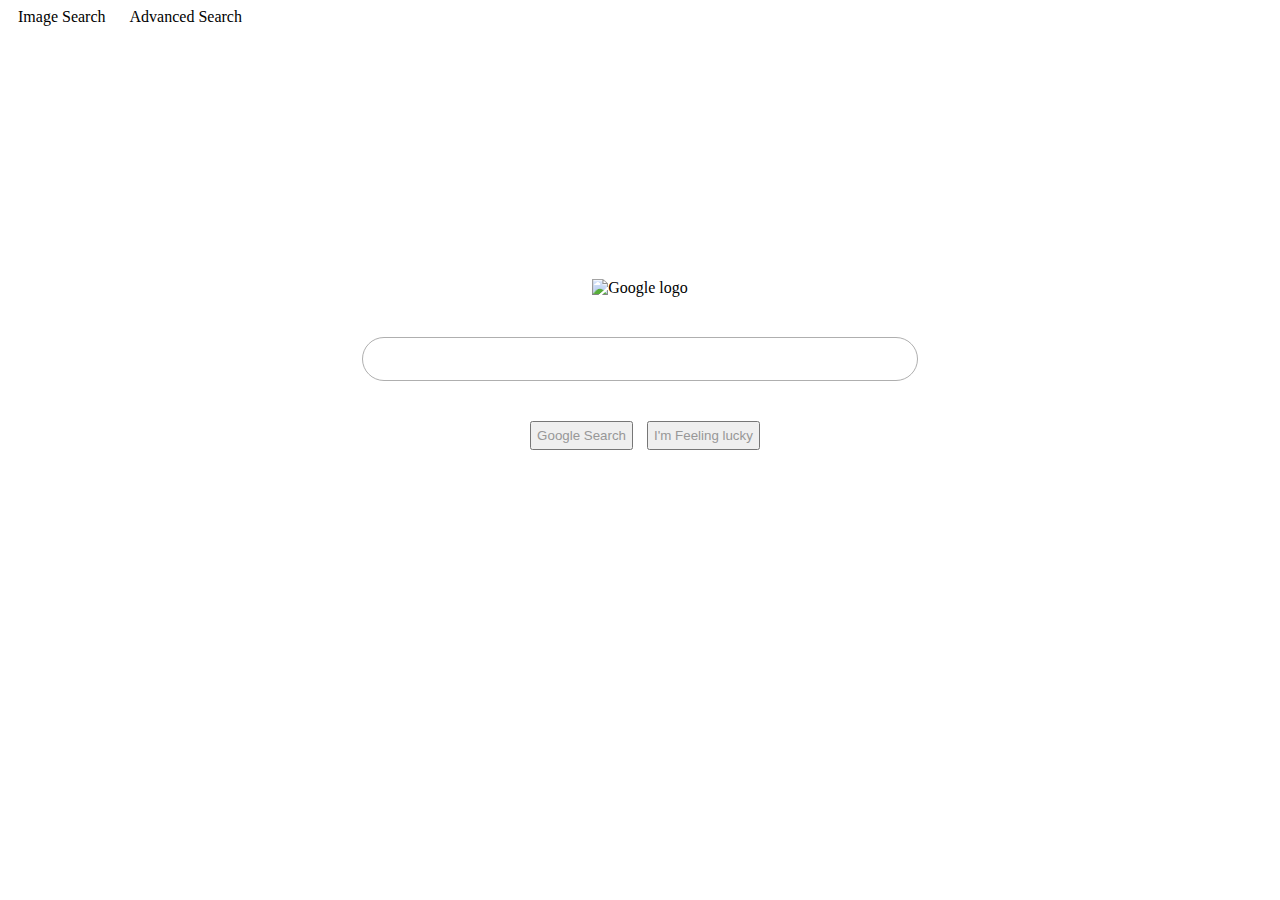
==== index.html @ 4aa719cd "adding nav bar" ====
<!DOCTYPE html>
<html lang="en">
<head>
    <meta charset="UTF-8">
    <meta http-equiv="X-UA-Compatible" content="IE=edge">
    <meta name="viewport" content="width=device-width, initial-scale=1.0">
    <link rel="icon" href="googleLogo.png" type="logo/png">
    <link rel="stylesheet" type="text/css" href="style.css">
    <title>Google</title>
</head>
<body>
    <!-- Nav-->
    <div class="header">
        <div>
            <a href="image.html"> Image Search</a>
            <a href="advanced.html">Advanced Search</a>
        </div>
    </div>
    <img class="logo" src="logo.png" alt="Google logo">
    <form action="https://google.com/search">
        <input class="bar" type="text" name="q">
        <input class="button" type="submit" value="Google Search">
        <input class="button" type="submit" value="I'm Feeling lucky">
    </form>
</body>
</html>
---- style.css ----
body {
    text-align: center;
}

.logo {
    width: 300px;
    height: 100px;
    margin-top: 20%;
    margin-bottom: 40px;
}

.bar{
    display: flex;
    outline: none;
    flex-direction: column;
    justify-content: center;
    align-items: center;
    border-radius: 200px;
    margin-left: auto;
    margin-right: auto;
    margin-bottom: 40px ;
    border: 1px solid #afafaf;
    width: 550px;
    height: 40px;
    
    
    
}
.bar input{
    border: none;
    
}
.bar::placeholder{
    margin-left: 5px;
}
.bar:hover {
    box-shadow: 3px 3px rgba(131, 134, 134, 0.856);
}

.button{
    padding: 5px ;
    color: rgb(151, 151, 151);
    margin-left: 10px ;
    
}
.header{
    display: flex;
    align-items: center;
}

.header a{
    color: black;
    padding: 10px;
    text-decoration: black;
}
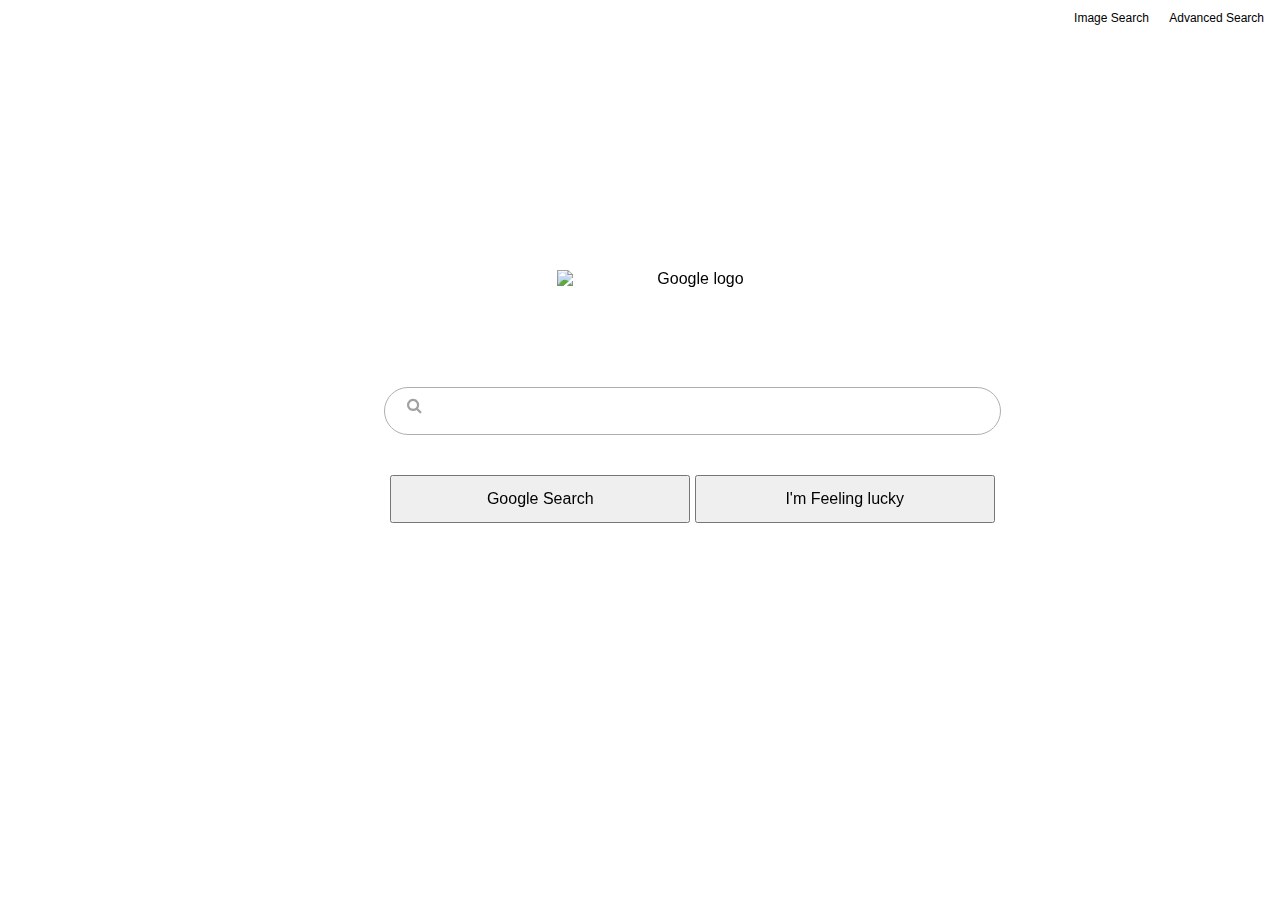
==== commit 75946f61: "Adjusting all the styling" ====
--- a/index.html
+++ b/index.html
@@ -6,22 +6,30 @@
     <meta name="viewport" content="width=device-width, initial-scale=1.0">
     <link rel="icon" href="googleLogo.png" type="logo/png">
     <link rel="stylesheet" type="text/css" href="style.css">
+    <link rel="stylesheet" href="https://cdnjs.cloudflare.com/ajax/libs/font-awesome/4.7.0/css/font-awesome.min.css">
     <title>Google</title>
 </head>
 <body>
     <!-- Nav-->
-    <div class="header">
+    <div class="nav">
         <div>
             <a href="image.html"> Image Search</a>
             <a href="advanced.html">Advanced Search</a>
         </div>
     </div>
-    <img class="logo" src="logo.png" alt="Google logo">
-    <form action="https://google.com/search">
-        <input class="bar" type="text" name="q">
-        <input class="button" type="submit" value="Google Search">
-        <input class="button" type="submit" value="I'm Feeling lucky">
-    </form>
+    <div class="search">
+        <img src="logo.png" alt="Google logo" />
+        <form action="https://google.com/search">
+            <div class="input-icons">
+                <i class="fa fa-search icon"></i>
+                <input class="bar" type="text" name="q">
+                
+            </div>
+            
+            <input class="button" type="submit" value="Google Search">
+            <input class="button" type="submit" value="I'm Feeling lucky">
+        </form>
+    </div>
 </body>
 </html>
 
--- a/style.css
+++ b/style.css
@@ -1,19 +1,48 @@
-body {
+body{
     text-align: center;
+    height: 100vh;
+    font-family: Arial, Helvetica, sans-serif;
+}
+input{
+    font-size: 16px;
+    width: 300px;
+    padding: 13px 0;
+}
+input:focus{
+    outline: none;
 }
 
-.logo {
-    width: 300px;
-    height: 100px;
-    margin-top: 20%;
-    margin-bottom: 40px;
+.nav{
+    float: right;
+    align-items: center;
+    text-decoration: none;
+}
+.nav a{
+    color: black;
+    text-decoration: none;
+    padding: 8px;
+    font-size: 12px;
+}
+.nav a:hover{
+    text-decoration: underline;
 }
 
+.search{
+    position: fixed;
+    left: 30%;
+    top:30%
+}
+.search img{
+    display: inline-block;
+    height: 92px;
+    width: 272px;
+    margin-bottom: 25px;
+}
 .bar{
     display: flex;
     outline: none;
     flex-direction: column;
-    justify-content: center;
+    justify-content: left;
     align-items: center;
     border-radius: 200px;
     margin-left: auto;
@@ -21,35 +50,34 @@
     margin-bottom: 40px ;
     border: 1px solid #afafaf;
     width: 550px;
-    height: 40px;
+    height: 20px;
+    padding-left: 65px;
     
     
     
 }
 .bar input{
     border: none;
+    text-align
     
 }
-.bar::placeholder{
-    margin-left: 5px;
+.bar:hover {
+    transition: 0.5s;
+    box-shadow: 3px 3px rgba(131, 134, 134, 0.856);   
 }
-.bar:hover {
-    box-shadow: 3px 3px rgba(131, 134, 134, 0.856);
-}
-
-.button{
-    padding: 5px ;
-    color: rgb(151, 151, 151);
-    margin-left: 10px ;
+.input-icons i {
+    position:absolute;
+    margin-left: -50%;
     
 }
-.header{
-    display: flex;
-    align-items: center;
+.input-icons{
+    width: 100%;
+    margin-bottom: 10px;
+
 }
-
-.header a{
-    color: black;
-    padding: 10px;
-    text-decoration: black;
-}
+.icon { 
+    padding: 10px; 
+    min-width: 40px; 
+    color: rgb(161, 161, 161);
+   
+} 
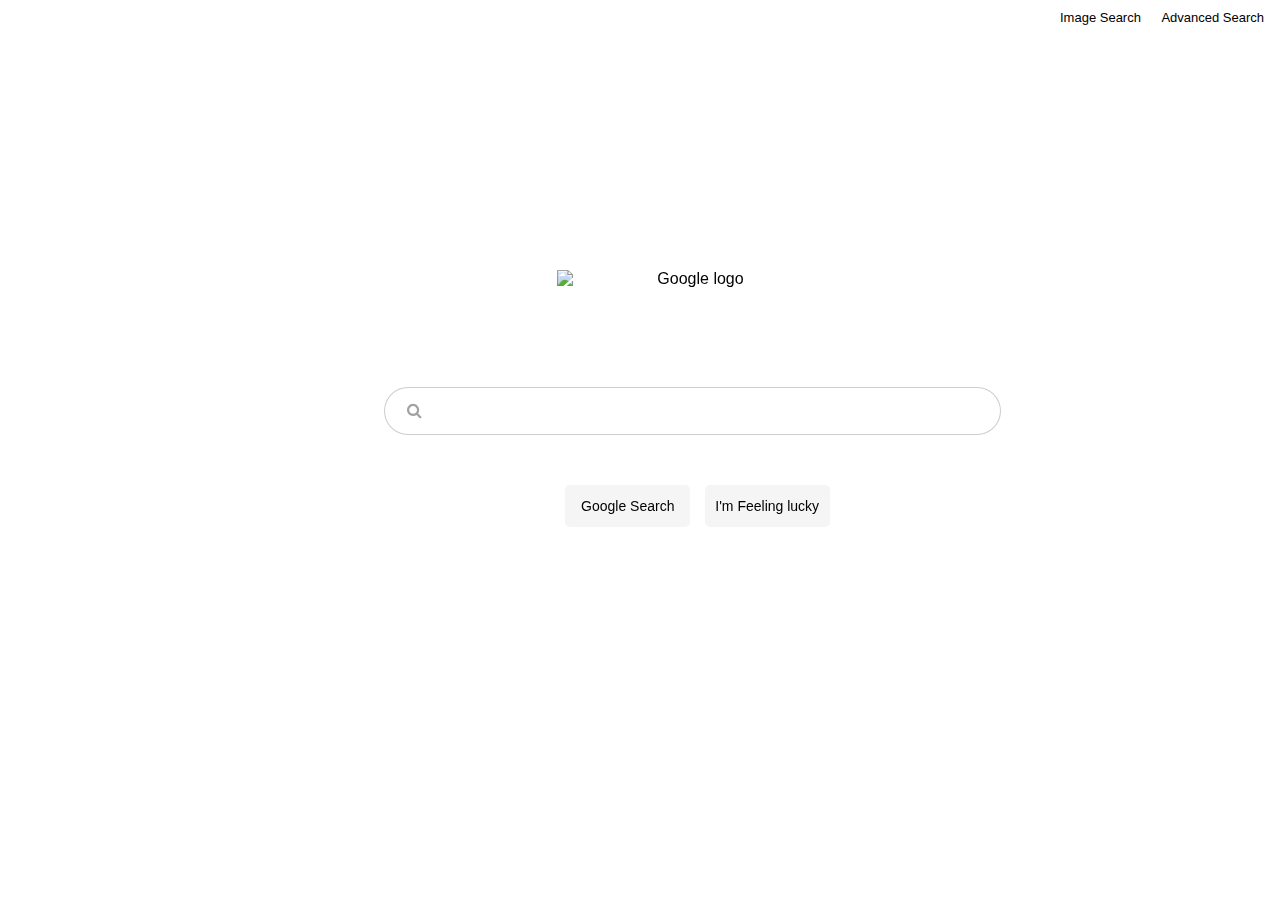
==== commit 80f4a745: "adding media queries" ====
--- a/index.html
+++ b/index.html
@@ -22,10 +22,8 @@
         <form action="https://google.com/search">
             <div class="input-icons">
                 <i class="fa fa-search icon"></i>
-                <input class="bar" type="text" name="q">
-                
+                <input class="bar" type="text" name="q">  
             </div>
-            
             <input class="button" type="submit" value="Google Search">
             <input class="button" type="submit" value="I'm Feeling lucky">
         </form>
--- a/style.css
+++ b/style.css
@@ -21,7 +21,7 @@
     color: black;
     text-decoration: none;
     padding: 8px;
-    font-size: 12px;
+    font-size: 13px;
 }
 .nav a:hover{
     text-decoration: underline;
@@ -39,7 +39,7 @@
     margin-bottom: 25px;
 }
 .bar{
-    display: flex;
+    display: sticky;
     outline: none;
     flex-direction: column;
     justify-content: left;
@@ -48,7 +48,7 @@
     margin-left: auto;
     margin-right: auto;
     margin-bottom: 40px ;
-    border: 1px solid #afafaf;
+    border: 1px solid #afafaf9f;
     width: 550px;
     height: 20px;
     padding-left: 65px;
@@ -67,7 +67,7 @@
 }
 .input-icons i {
     position:absolute;
-    margin-left: -50%;
+    margin-left: -0%;
     
 }
 .input-icons{
@@ -79,5 +79,57 @@
     padding: 10px; 
     min-width: 40px; 
     color: rgb(161, 161, 161);
+    margin-top: 5px;
    
 } 
+.button{
+    display: inline-block;
+    border: none;
+    width: 125px;
+    color: black;
+    background-color: rgba(214, 212, 212, 0.24);
+    border-radius: 5px;
+    margin-left: 10px;
+    font-size: 14px;
+}
+
+.button:hover{
+    border: 1px solid rgba(128, 128, 128, 0.705);
+}
+
+/* Queries */
+/*small phones to small tablets : 481 to 767 px*/
+
+
+
+@media only screen and (max-width: 740px){
+    .search{
+        width: 50%;
+       
+    }
+    .bar{
+      padding-right: 200px;
+      width: 25%;
+    }
+    .input-icons i {
+        position:absolute;
+        margin-left: 0%;
+        
+    }
+}
+@media only screen and (max-width:1050px){
+    .search{
+        width: width%;
+       
+    }
+    .bar{
+      padding-right: 200px;
+      width: 35%;
+    }
+    .input-icons i {
+        position:absolute;
+        margin-left: 0%;
+        
+    }
+}
+}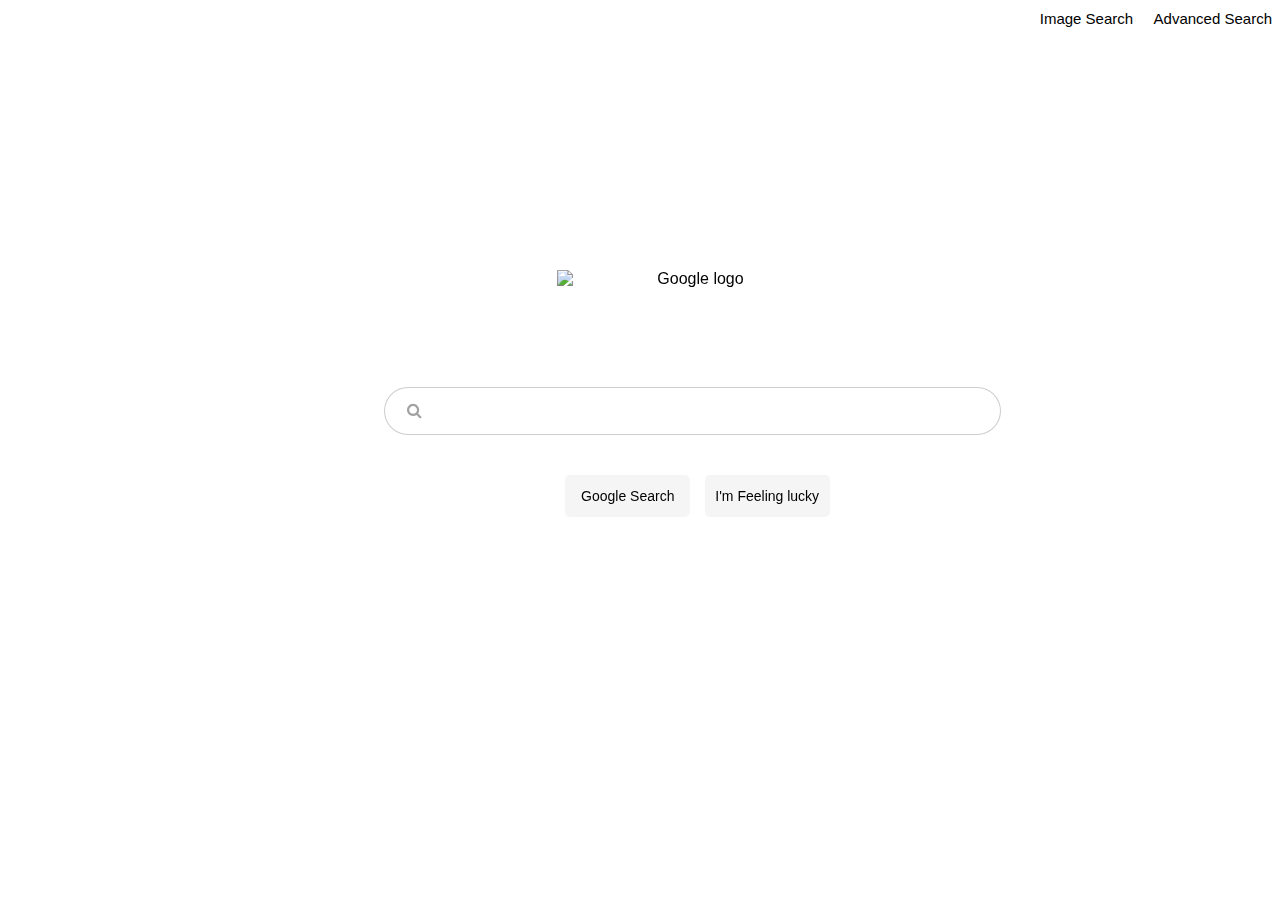
==== commit fe60aa80: "making the advanced search funtion" ====
--- a/index.html
+++ b/index.html
@@ -19,7 +19,7 @@
     </div>
     <div class="search">
         <img src="logo.png" alt="Google logo" />
-        <form action="https://google.com/search">
+        <form action="https://google.com/search" >
             <div class="input-icons">
                 <i class="fa fa-search icon"></i>
                 <input class="bar" type="text" name="q">  
--- a/style.css
+++ b/style.css
@@ -1,3 +1,8 @@
+html, body {
+    margin: 0;
+     height: 100%;
+      overflow: hidden
+    }
 body{
     text-align: center;
     height: 100vh;
@@ -16,12 +21,14 @@
     float: right;
     align-items: center;
     text-decoration: none;
+    margin-top: 10px;
 }
 .nav a{
     color: black;
     text-decoration: none;
     padding: 8px;
-    font-size: 13px;
+    font-size: 15px;
+    
 }
 .nav a:hover{
     text-decoration: underline;
@@ -39,12 +46,13 @@
     margin-bottom: 25px;
 }
 .bar{
-    display: sticky;
+    display: flex;
+    flex-direction: row;
     outline: none;
     flex-direction: column;
     justify-content: left;
     align-items: center;
-    border-radius: 200px;
+    border-radius: 25px;
     margin-left: auto;
     margin-right: auto;
     margin-bottom: 40px ;
@@ -67,7 +75,7 @@
 }
 .input-icons i {
     position:absolute;
-    margin-left: -0%;
+    margin-left: -50%;
     
 }
 .input-icons{
@@ -102,34 +110,69 @@
 
 
 
-@media only screen and (max-width: 740px){
+@media only screen and (max-width:1050px){
+   
+    .bar{
+        width: 450px;
+       
+    }
+
+    .input-icons i {
+        position:absolute;
+        margin-left: -50%;
+        
+    }
+}
+
+
+@media only screen and (max-width: 800px){
+    
     .search{
         width: 50%;
        
     }
-    .bar{
-      padding-right: 200px;
-      width: 25%;
-    }
+   .bar{
+       width: 350px;
+   }
     .input-icons i {
         position:absolute;
-        margin-left: 0%;
-        
+        margin-left: -50%;
     }
 }
-@media only screen and (max-width:1050px){
+@media only screen and (max-width: 650px){
+  
     .search{
-        width: width%;
+        width: 50%;
        
     }
-    .bar{
-      padding-right: 200px;
-      width: 35%;
-    }
+   .bar{
+       width: 275px;
+   }
     .input-icons i {
         position:absolute;
-        margin-left: 0%;
-        
+        margin-left: -50%;
     }
 }
-}+@media only screen and (max-width: 512px){
+  
+    .search{
+        width: 50%;
+       
+    }
+    .search img{
+        height: 90%;
+        width: 90%;
+    }
+   .bar{
+       width: 130px;
+   }
+    .input-icons i {
+        position:absolute;
+        margin-left: -50%;
+    }
+    .button{
+        margin-top: 10px;
+    }
+}
+
+
